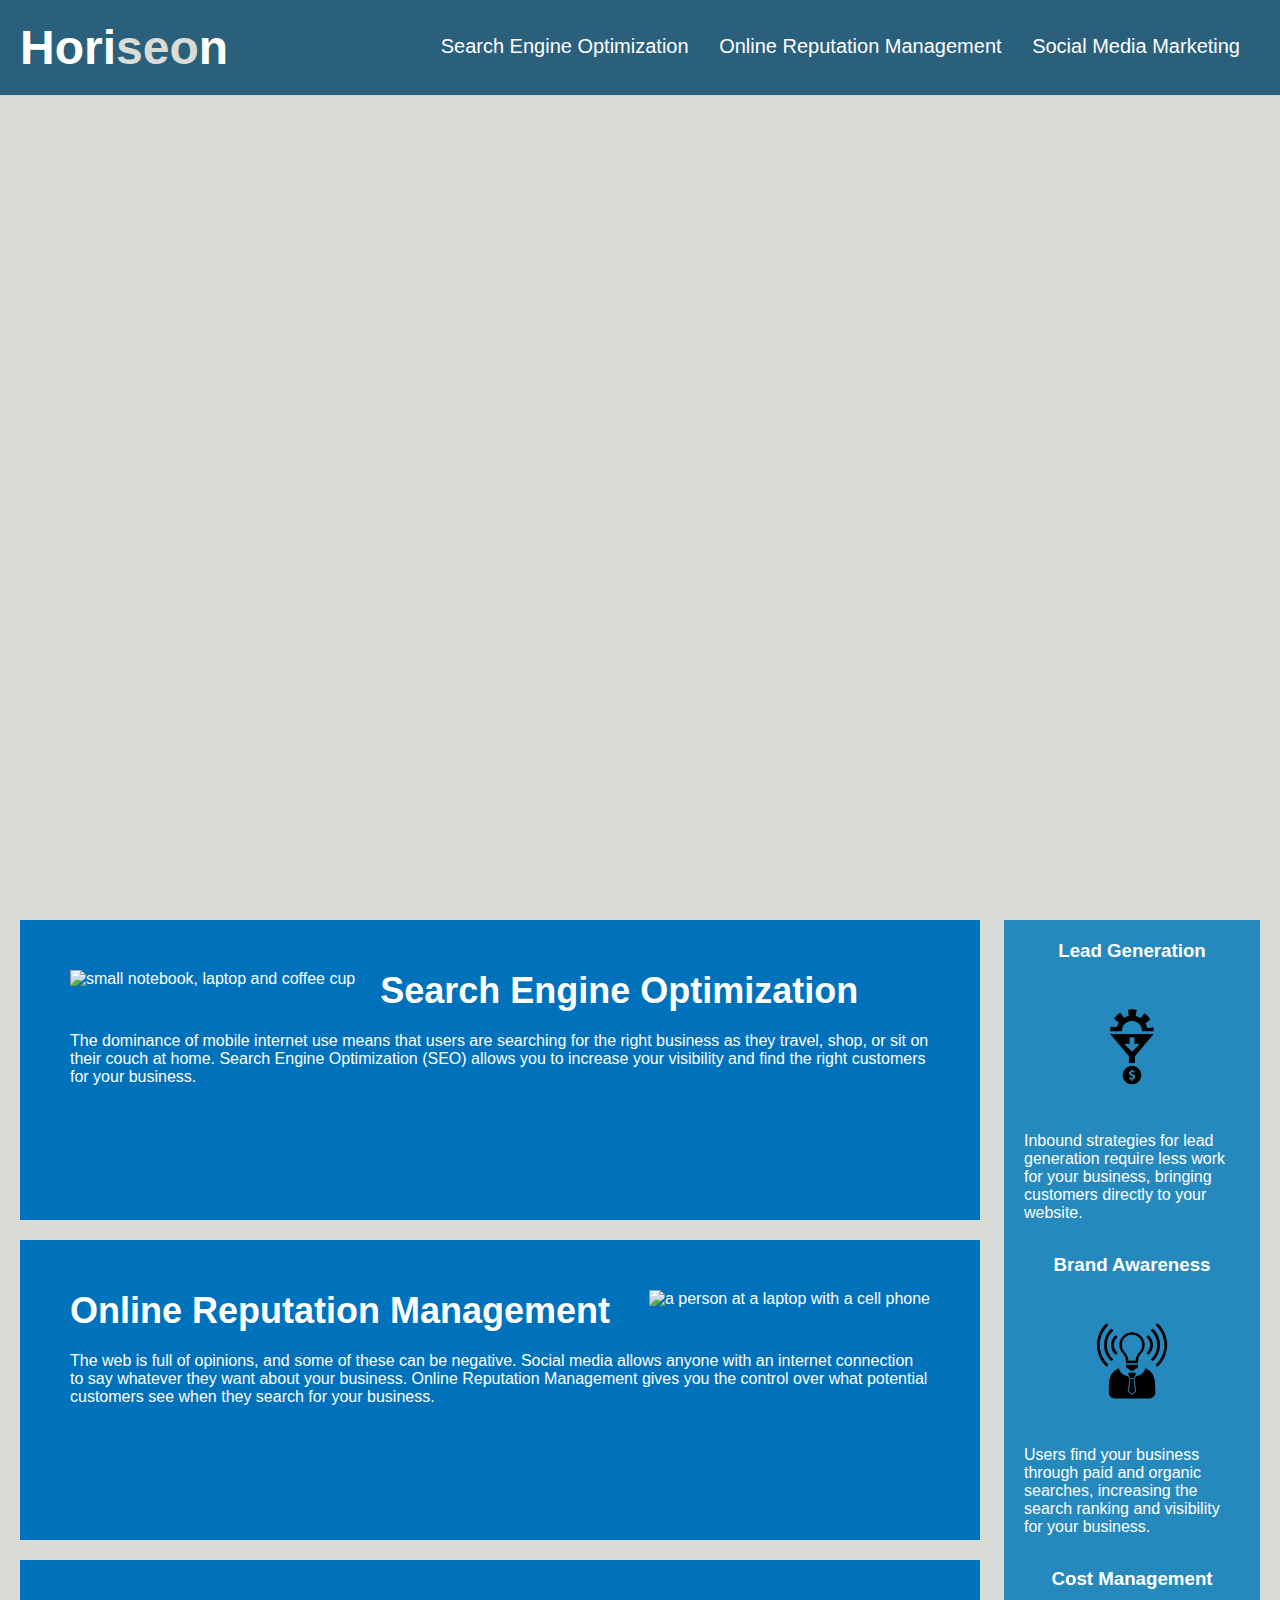
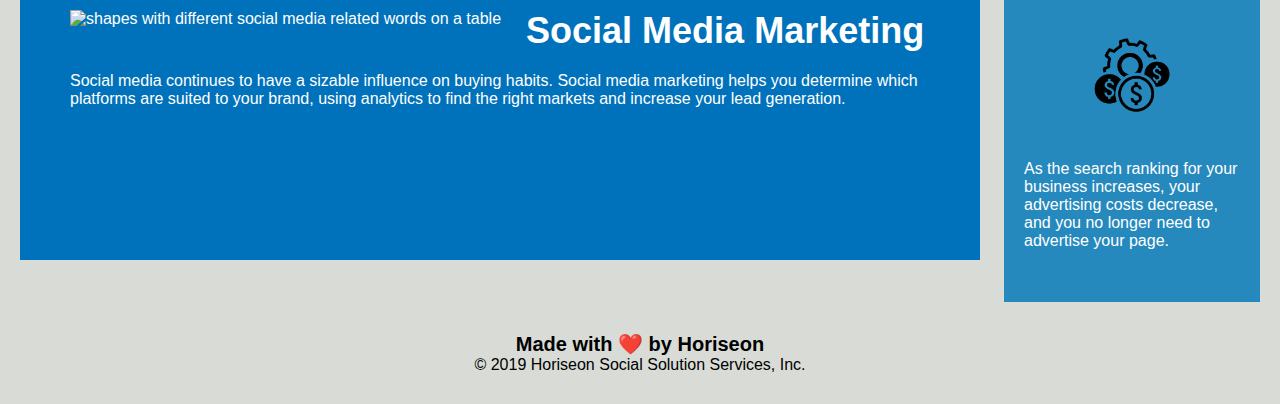
==== index.html @ e40a5fe0 "changed folder structure" ====
<!DOCTYPE html>
<html lang="en-us">

<head>
    <meta charset="UTF-8" />
    <title>Horiseon- online management</title>
    <link rel="stylesheet" href="./assets/css/style.css">
    
</head>

<body>
    <!--header-->
    <header class="header">
        <h1>Hori<span class="seo">seo</span>n</h1>
        <nav>
            <ul>
                <li>
                    <a href="#search-engine-optimization">Search Engine Optimization</a>
                </li>
                <li>
                    <a href="#online-reputation-management">Online Reputation Management</a>
                </li>
                <li>
                    <a href="#social-media-marketing">Social Media Marketing</a>
                </li>
            </ul>
        </nav>
        </header>
     <!--background image-->
    <section class="hero"></section>
    <!--what we offer section-->

    <section class="content">
        <div id= "search-engine-optimization" class="offer" >
            <img src="./assets/images/search-engine-optimization.jpg" alt="small notebook, laptop and coffee cup" class="float-left" />
            <h2>Search Engine Optimization</h2>
            <p>
                The dominance of mobile internet use means that users are searching for the right business as they travel, shop, or sit on their couch at home. Search Engine Optimization (SEO) allows you to increase your visibility and find the right customers for your business.
            </p>
        </div>
        <div id="online-reputation-management" class="offer">
            <img src="./assets/images/online-reputation-management.jpg" class="float-right" alt="a person at a laptop with a cell phone"/>
            <h2>Online Reputation Management</h2>
            <p>
                The web is full of opinions, and some of these can be negative. Social media allows anyone with an internet connection to say whatever they want about your business. Online Reputation Management gives you the control over what potential customers see when they search for your business.
            </p>
        </div>
        <div id="social-media-marketing" class="offer">
            <img src="./assets/images/social-media-marketing.jpg" class="float-left" alt="shapes with different social media related words on a table"/>
            <h2>Social Media Marketing</h2>
            <p>
                Social media continues to have a sizable influence on buying habits. Social media marketing helps you determine which platforms are suited to your brand, using analytics to find the right markets and increase your lead generation.
            </p>
        </div>
    </section>
    
    <!--side panel-->
    <section class="benefits">
        <div class="benefit-option">
            <h3>Lead Generation</h3>
            <img src="./assets/images/lead-generation.png" />
            <p>
                Inbound strategies for lead generation require less work for your business, bringing customers directly to your website.
            </p>
        </div>
        <div class="benefit-option">
            <h3>Brand Awareness</h3>
            <img src="./assets/images/brand-awareness.png" />
            <p>
                Users find your business through paid and organic searches, increasing the search ranking and visibility for your business.
            </p>
        </div>
        <div class="benefit-option">
            <h3>Cost Management</h3>
            <img src="./assets/images/cost-management.png"></img>
            <p>
                As the search ranking for your business increases, your advertising costs decrease, and you no longer need to advertise your page.
            </p>
        </div>
    </section>
    
    <!--footer-->
    <footer class="footer">
        <h2>Made with ❤️️ by Horiseon</h2>
        <p>
            &copy; 2019 Horiseon Social Solution Services, Inc.
        </p>
    </footer>
</body>

</html>
---- assets/css/style.css ----
* {
    box-sizing: border-box;
    padding: 0;
    margin: 0; }

/* element css */
 a {
        color: #ffffff;
        text-decoration: none;
    }
    
 p {
        font-size: 16px;
    }


/*header */
body {
    background-color: #d9dcd6;
}

.header {
    padding: 20px;
    font-family: 'Trebuchet MS', 'Lucida Sans Unicode', 'Lucida Grande', 'Lucida Sans', Arial, sans-serif;
    background-color: #2a607c;
   color: #ffffff; 
}

.header h1 {
    display: inline-block;
    font-size: 48px;
}

.header h1 .seo {
    color: #d9dcd6;
}

.header nav {
    padding-top: 15px;
    margin-right: 20px;
    float: right;
    font-family: 'Gill Sans', 'Gill Sans MT', Calibri, 'Trebuchet MS', sans-serif;
    font-size: 20px;
}

.header nav ul {
    list-style-type: none;
}

.header nav ul li {
    display: inline-block;
    margin-left: 25px;
}


/*background image */
.hero {
    height: 800px;
    width: 100%;
    margin-bottom: 25px;
    background-image: url("../images/digital-marketing-meeting.jpg");
    background-size: cover;
    background-position: center;
}

.float-left {
    float: left;
    margin-right: 25px;
}

.float-right {
    float: right;
    margin-left: 25px;
}
/* what we offer section */
.content {
    width: 75%;
    display: inline-block;
    margin-left: 20px;
}

.offer {
    margin-bottom: 20px;
    padding: 50px;
    height: 300px;
    font-family: 'Gill Sans', 'Gill Sans MT', Calibri, 'Trebuchet MS', sans-serif;
    background-color: #0072bb;
    color: #ffffff;
}


.offer img {
    max-height: 200px;
}

.offer h2 {
    margin-bottom: 20px;
    font-size: 36px;
}
/* beneits section */
.benefits {
    margin-right: 20px;
    padding: 20px;
    clear: both;
    float: right;
    width: 20%;
    height: 100%;
    font-family: 'Gill Sans', 'Gill Sans MT', Calibri, 'Trebuchet MS', sans-serif;
    background-color: #2589bd;
}

.benefit-option {
    margin-bottom: 32px;
    color: #ffffff;
}
.benefit-option h3 {
    margin-bottom: 10px;
    text-align: center;
}

.benefit-option img {
    display: block;
    margin: 10px auto;
    max-width: 150px;
}


.footer {
    padding: 30px;
    clear: both;
    font-family: 'Trebuchet MS', 'Lucida Sans Unicode', 'Lucida Grande', 'Lucida Sans', Arial, sans-serif;
    text-align: center;
}

.footer h2 {
    font-size: 20px;
}
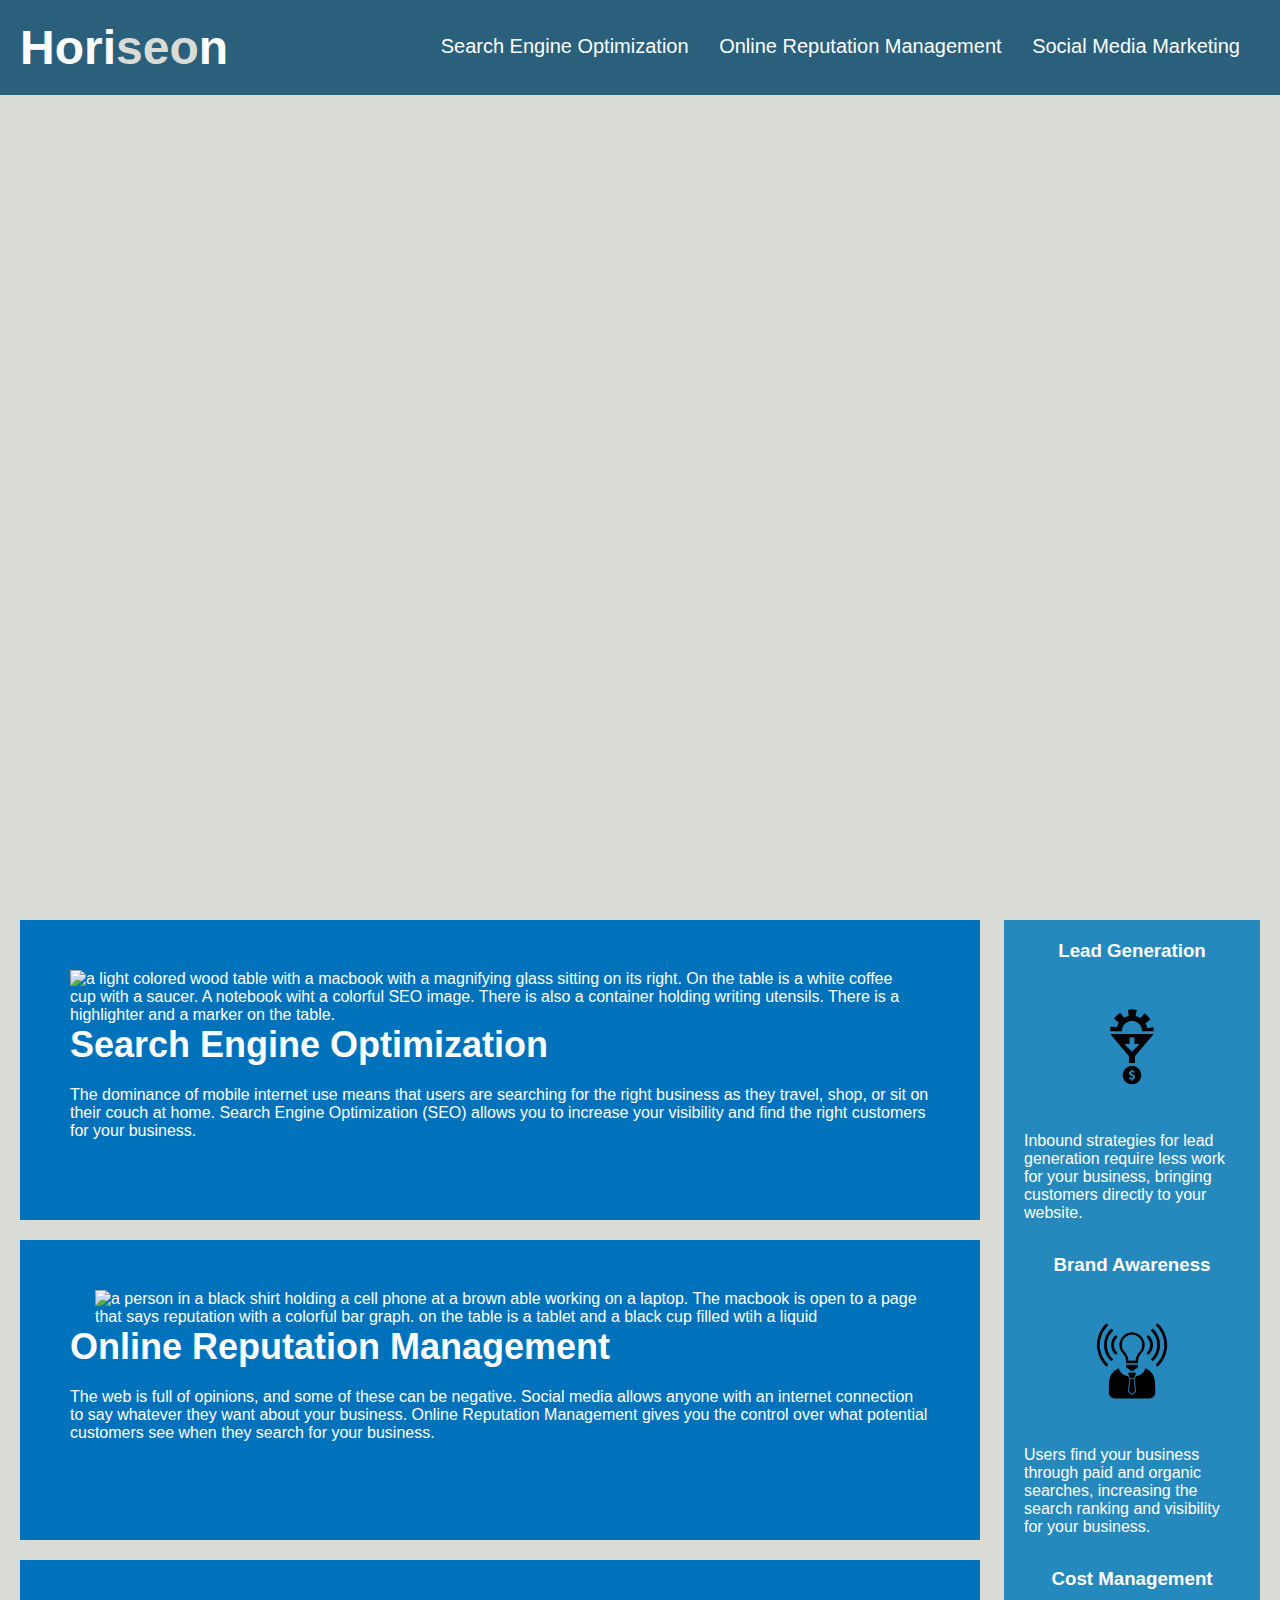
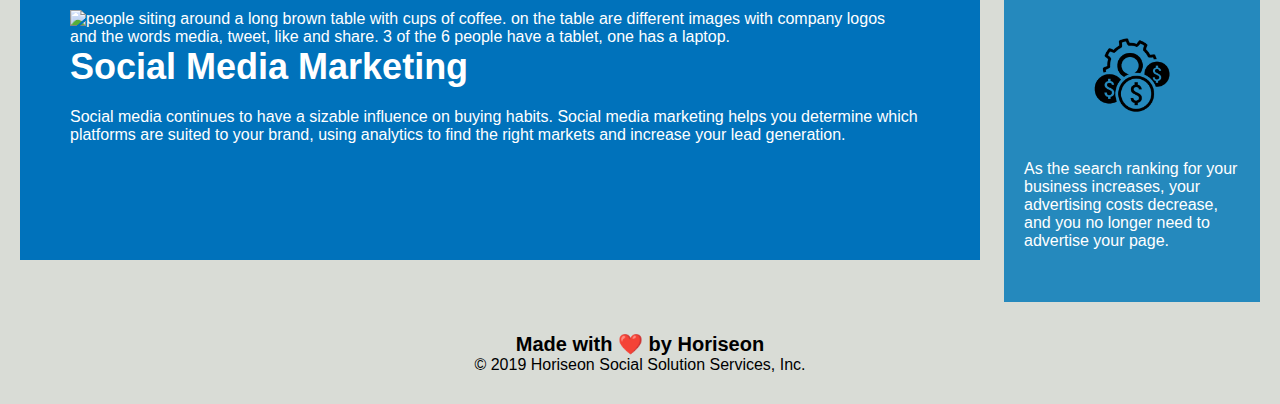
==== commit 7aa56b27: "updated alt attributes and read me" ====
--- a/index.html
+++ b/index.html
@@ -32,21 +32,21 @@
 
     <section class="content">
         <div id= "search-engine-optimization" class="offer" >
-            <img src="./assets/images/search-engine-optimization.jpg" alt="small notebook, laptop and coffee cup" class="float-left" />
+            <img src="./assets/images/search-engine-optimization.jpg" alt="a light colored wood table with a macbook with a magnifying glass sitting on its right. On the table is a white coffee cup with a saucer. A notebook wiht a colorful SEO image. There is also a container holding writing utensils. There is a highlighter and a marker on the table." class="float-left" />
             <h2>Search Engine Optimization</h2>
             <p>
                 The dominance of mobile internet use means that users are searching for the right business as they travel, shop, or sit on their couch at home. Search Engine Optimization (SEO) allows you to increase your visibility and find the right customers for your business.
             </p>
         </div>
         <div id="online-reputation-management" class="offer">
-            <img src="./assets/images/online-reputation-management.jpg" class="float-right" alt="a person at a laptop with a cell phone"/>
+            <img src="./assets/images/online-reputation-management.jpg" class="float-right" alt="a person in a black shirt holding a cell phone at a brown able  working on a laptop. The macbook is open to a page that says reputation with a colorful bar graph. on the table is a tablet and a black cup filled wtih a liquid"/>
             <h2>Online Reputation Management</h2>
             <p>
                 The web is full of opinions, and some of these can be negative. Social media allows anyone with an internet connection to say whatever they want about your business. Online Reputation Management gives you the control over what potential customers see when they search for your business.
             </p>
         </div>
         <div id="social-media-marketing" class="offer">
-            <img src="./assets/images/social-media-marketing.jpg" class="float-left" alt="shapes with different social media related words on a table"/>
+            <img src="./assets/images/social-media-marketing.jpg" class="float-left" alt="people siting around a long brown table with cups of coffee. on the table are different images with company logos and the words media, tweet, like and share. 3 of the 6 people have a tablet, one has a laptop. "/>
             <h2>Social Media Marketing</h2>
             <p>
                 Social media continues to have a sizable influence on buying habits. Social media marketing helps you determine which platforms are suited to your brand, using analytics to find the right markets and increase your lead generation.
